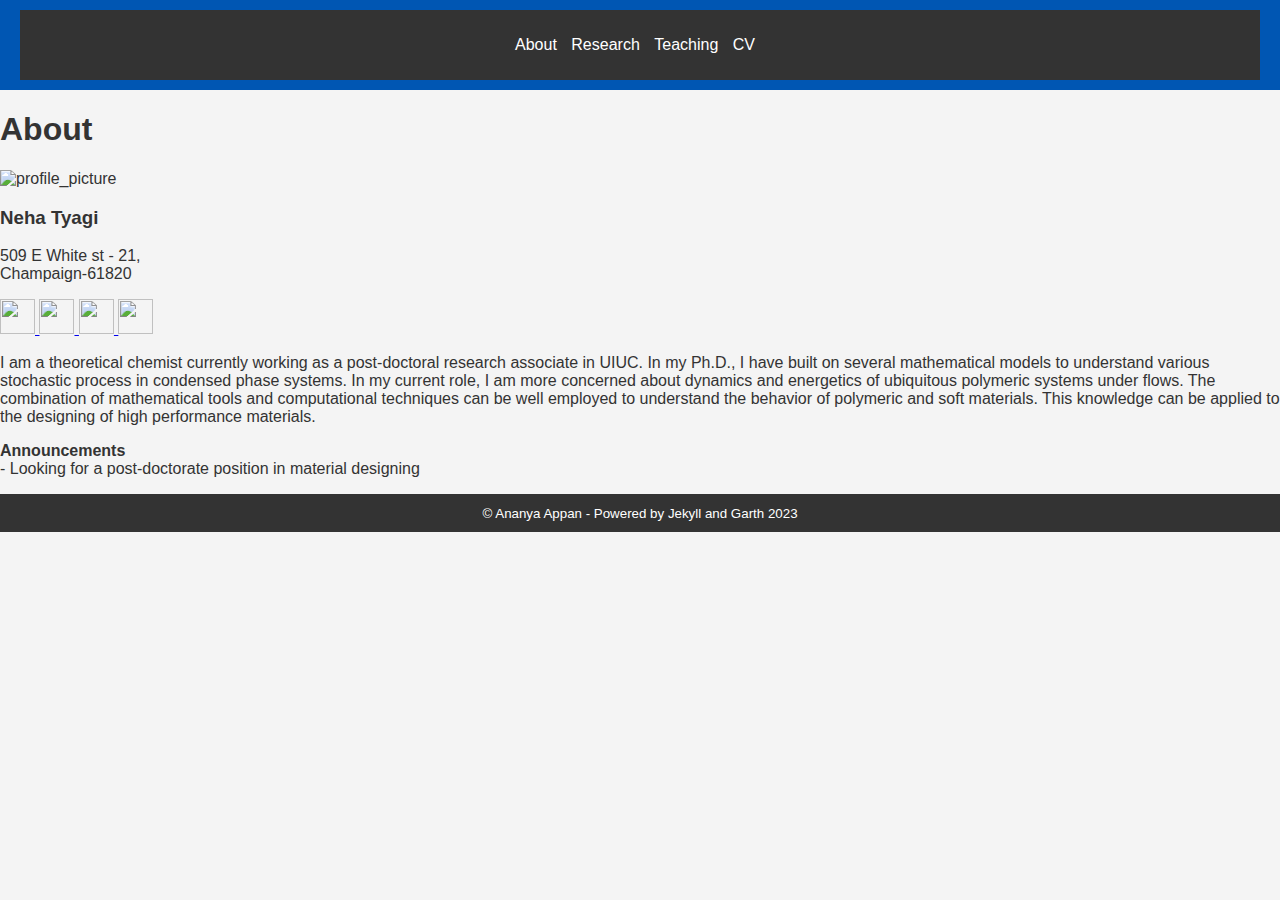
==== index.html @ 0d918f98 "Update index.html" ====
<!DOCTYPE html>
<html lang="en-US">
	<head>
		<meta name="viewport" content="width=device-width, initial-scale=1">
		
			<title>About - Neha Tyagi - Powered by Jekyll and Garth</title>
		

		<link rel="stylesheet" href="/web.css">

		
			<link rel="shortcut icon" href="">
		

	</head>
	<body>

		<header class="header">
  <div class="container">
    
    <nav class="nav">
  <ul class="list list--nav">
    
      
    
      
        <li class="item  item--nav  item--current">
          
            <a href="/">About</a>
          
        </li>
      
    
      
        <li class="item  item--nav">
          
            <a href="/research/">Research</a>
          
        </li>
      
    
      
        <li class="item  item--nav">
          
            <a href="/teaching/">Teaching</a>
          
        </li>
      
    
      
        <li class="item  item--nav">
          
            <a href="/files/CV_Neha_Tyagi_24.pdf">CV</a>
          
        </li>
      
    
      
    
      
    
  </ul>
</nav>

  </div>
</header>


<main class="main  container">

	<article class="article  article--page  content  typeset">

    <h1>About</h1>

    <div class="wrapper">
    <!--Top menu -->
    <div class="sidebar">
    <div class="profile">
        <img src="files/neha_tyagi.jpg" alt="profile_picture" />
        <h3>Neha Tyagi</h3>
        <p>
        509 E White st - 21,<br />
        Champaign-61820
        </p>
    </div>
    <a href="mailto: tyagineha4891@gmail.com">
        <img src="../files/gmail.png" width="35" height="35" />
    </a>
    <a href="https://github.com/AnanyaAppan">
        <img src="../files/github.png" width="35" height="35" />
    </a>        
    <a href="https://www.linkedin.com/in/ananya-appan-a90b34153/?originalSubdomain=in">
        <img src="../files/linkedin.png" width="35" height="35" />
    </a>      
    <a href="https://scholar.google.com/citations?user=DUguRpsAAAAJ&amp;hl=en&amp;oi=ao">
        <img src="../files/scholar.png" width="35" height="35" />
    </a>
        <!--menu item-->
    </div>
</div>

<p>I am a theoretical chemist currently working as a post-doctoral research associate in UIUC. In my Ph.D., I have built on several mathematical models to understand various stochastic process in condensed phase systems. In my current role, I am more concerned about dynamics and energetics of ubiquitous polymeric systems under flows. The combination of mathematical tools and computational techniques can be well employed to understand the behavior of polymeric and soft materials. This knowledge can be applied to the designing of high performance materials.</p>


<p><strong>Announcements</strong> <br />
    - Looking for a post-doctorate position in material designing</a></p>


  </article>

</main>

<footer class="footer">
  <div class="container">
    <div class="copyright  typeset">
      <small class="small">&copy; Ananya Appan - Powered by Jekyll and Garth 2023</small>
    </div>
  </div>
</footer>



		<link href="https://fonts.googleapis.com/css?family=Alegreya+Sans:400,400i,700|Neuton:400,700" rel="stylesheet">
	</body>
</html>
---- web.css ----
body {
    font-family: Arial, sans-serif;
    margin: 0;
    padding: 0;
    background: #f4f4f4;
    color: #333;
}

header {
    background: #0056b3;
    color: #ffffff;
    padding: 10px 20px;
    text-align: center;
}

nav {
    background: #333;
    color: #ffffff;
    text-align: center;
    padding: 10px 0;
}

nav ul {
    list-style: none;
    padding: 0;
}

nav ul li {
    display: inline;
    margin-right: 10px;
}

nav ul li a {
    color: #ffffff;
    text-decoration: none;
}

section {
    margin: 20px;
    padding: 20px;
    background: white;
    border-radius: 8px;
    box-shadow: 0 0 10px #ccc;
}

footer {
    text-align: center;
    padding: 10px 0;
    background: #333;
    color: #ffffff;
}
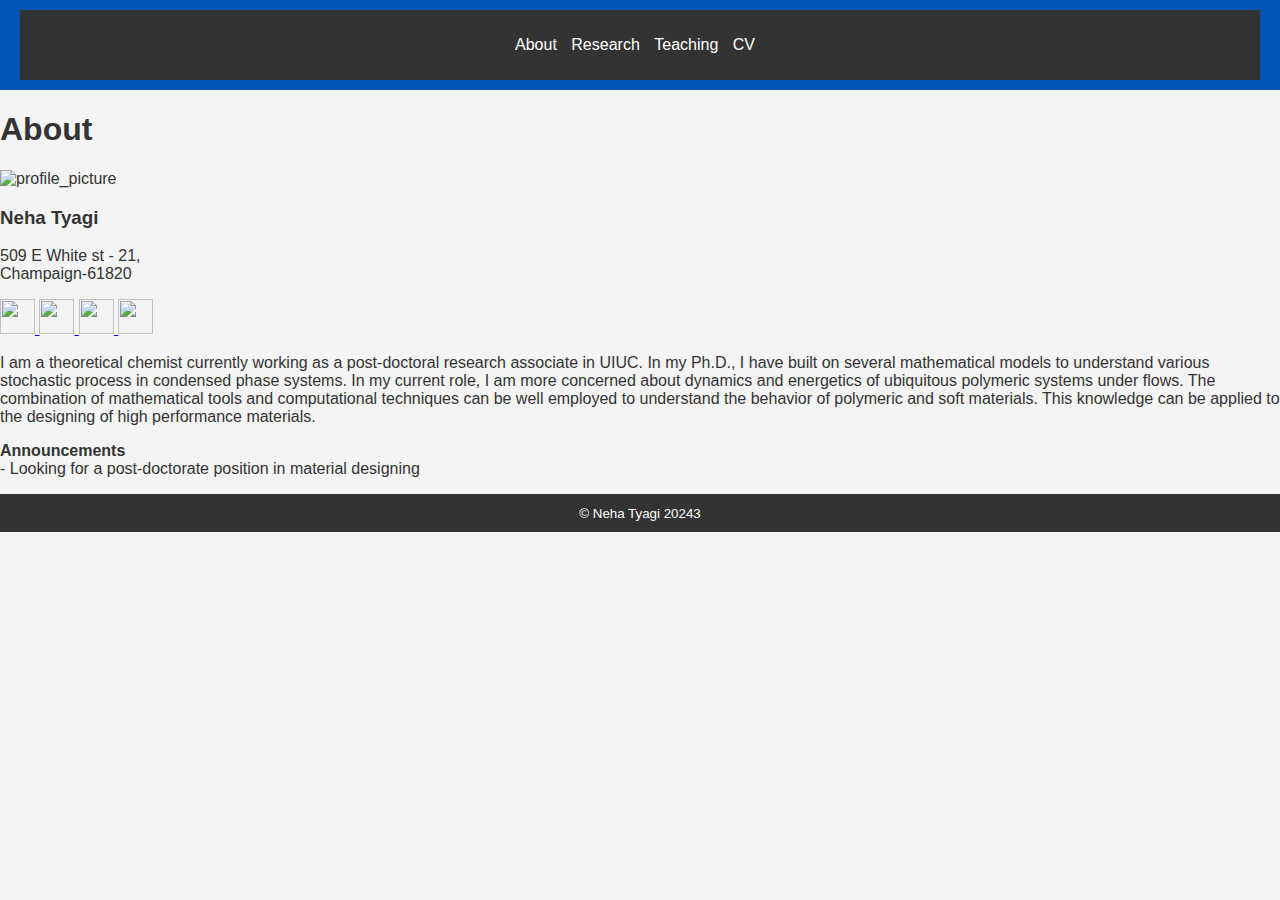
==== commit 1c225930: "Update index.html" ====
--- a/index.html
+++ b/index.html
@@ -113,7 +113,7 @@
 <footer class="footer">
   <div class="container">
     <div class="copyright  typeset">
-      <small class="small">&copy; Ananya Appan - Powered by Jekyll and Garth 2023</small>
+      <small class="small">&copy; Neha Tyagi 20243</small>
     </div>
   </div>
 </footer>
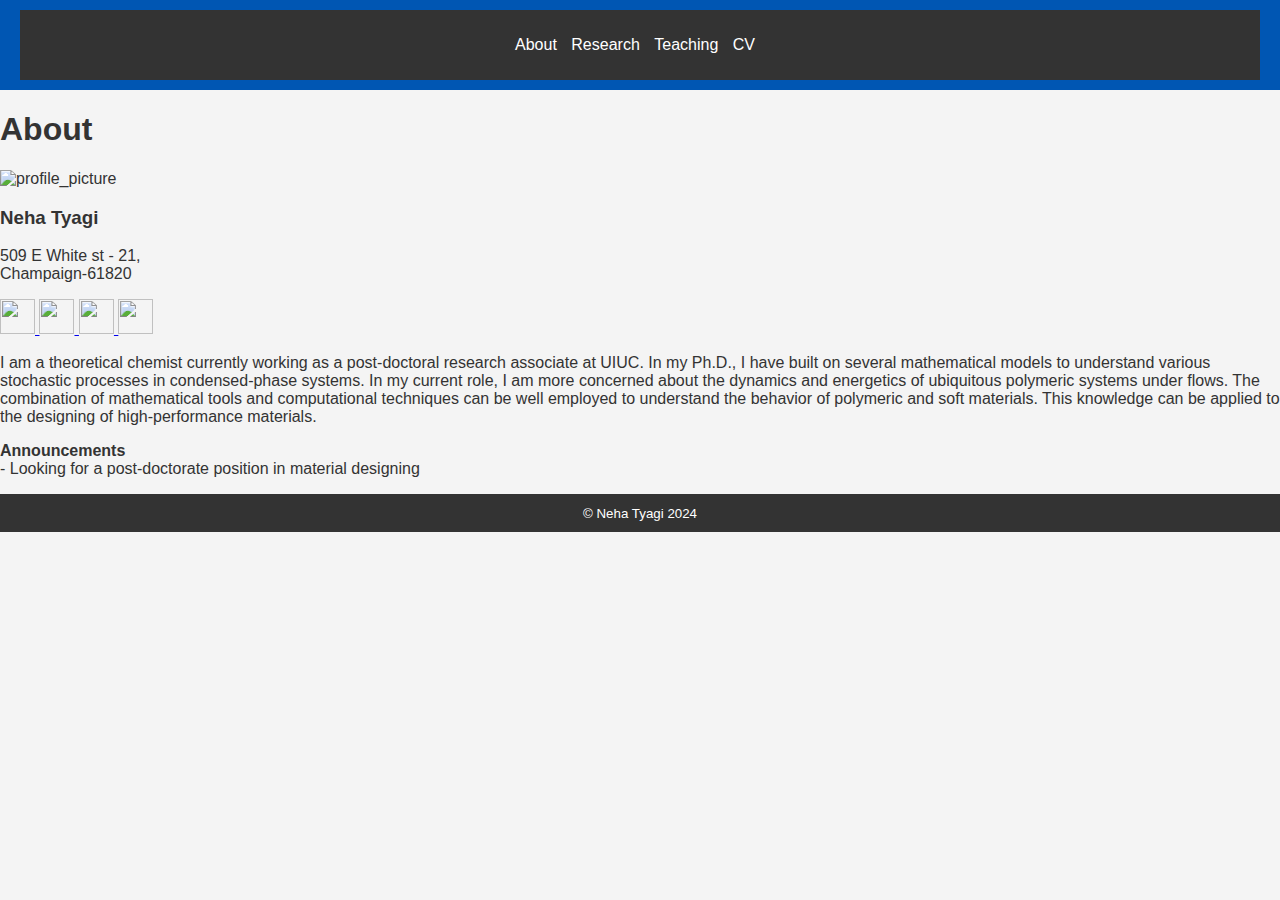
==== commit 6ceb2c3a: "Update index.html" ====
--- a/index.html
+++ b/index.html
@@ -86,20 +86,20 @@
     <a href="mailto: tyagineha4891@gmail.com">
         <img src="../files/gmail.png" width="35" height="35" />
     </a>
-    <a href="https://github.com/AnanyaAppan">
+    <a href="https://github.com/nehatyagi-chem/nehatyagi.github.io">
         <img src="../files/github.png" width="35" height="35" />
     </a>        
-    <a href="https://www.linkedin.com/in/ananya-appan-a90b34153/?originalSubdomain=in">
+    <a href="https://www.linkedin.com/in/neha-tyagi-phd/?originalSubdomain=in">
         <img src="../files/linkedin.png" width="35" height="35" />
     </a>      
-    <a href="https://scholar.google.com/citations?user=DUguRpsAAAAJ&amp;hl=en&amp;oi=ao">
+    <a href="https://scholar.google.com/citations?user=OIuLCIsAAAAJ&hl=en;oi=ao">
         <img src="../files/scholar.png" width="35" height="35" />
     </a>
         <!--menu item-->
     </div>
 </div>
 
-<p>I am a theoretical chemist currently working as a post-doctoral research associate in UIUC. In my Ph.D., I have built on several mathematical models to understand various stochastic process in condensed phase systems. In my current role, I am more concerned about dynamics and energetics of ubiquitous polymeric systems under flows. The combination of mathematical tools and computational techniques can be well employed to understand the behavior of polymeric and soft materials. This knowledge can be applied to the designing of high performance materials.</p>
+<p>I am a theoretical chemist currently working as a post-doctoral research associate at UIUC. In my Ph.D., I have built on several mathematical models to understand various stochastic processes in condensed-phase systems. In my current role, I am more concerned about the dynamics and energetics of ubiquitous polymeric systems under flows. The combination of mathematical tools and computational techniques can be well employed to understand the behavior of polymeric and soft materials. This knowledge can be applied to the designing of high-performance materials.</p>
 
 
 <p><strong>Announcements</strong> <br />
@@ -113,8 +113,8 @@
 <footer class="footer">
   <div class="container">
     <div class="copyright  typeset">
-      <small class="small">&copy; Neha Tyagi 20243</small>
-    </div>
+      <small class="small">&copy; Neha Tyagi 2024</small>
+    </div
   </div>
 </footer>
 
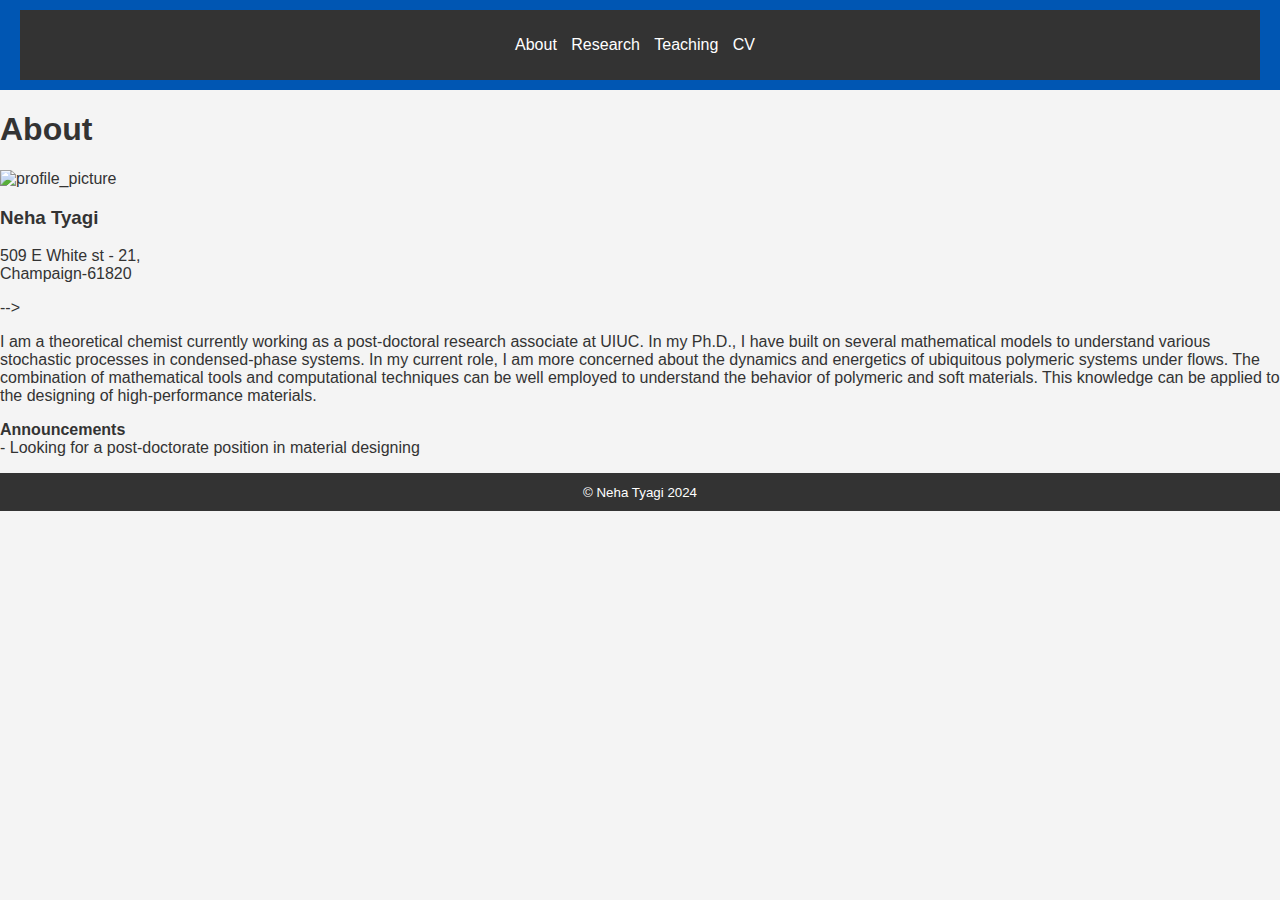
==== commit 2f99af2b: "Update index.html" ====
--- a/index.html
+++ b/index.html
@@ -83,7 +83,7 @@
         Champaign-61820
         </p>
     </div>
-    <a href="mailto: tyagineha4891@gmail.com">
+    <!--<a href="mailto: tyagineha4891@gmail.com">
         <img src="../files/gmail.png" width="35" height="35" />
     </a>
     <a href="https://github.com/nehatyagi-chem/nehatyagi.github.io">
@@ -95,7 +95,7 @@
     <a href="https://scholar.google.com/citations?user=OIuLCIsAAAAJ&hl=en;oi=ao">
         <img src="../files/scholar.png" width="35" height="35" />
     </a>
-        <!--menu item-->
+        <!--menu item--> -->
     </div>
 </div>
 
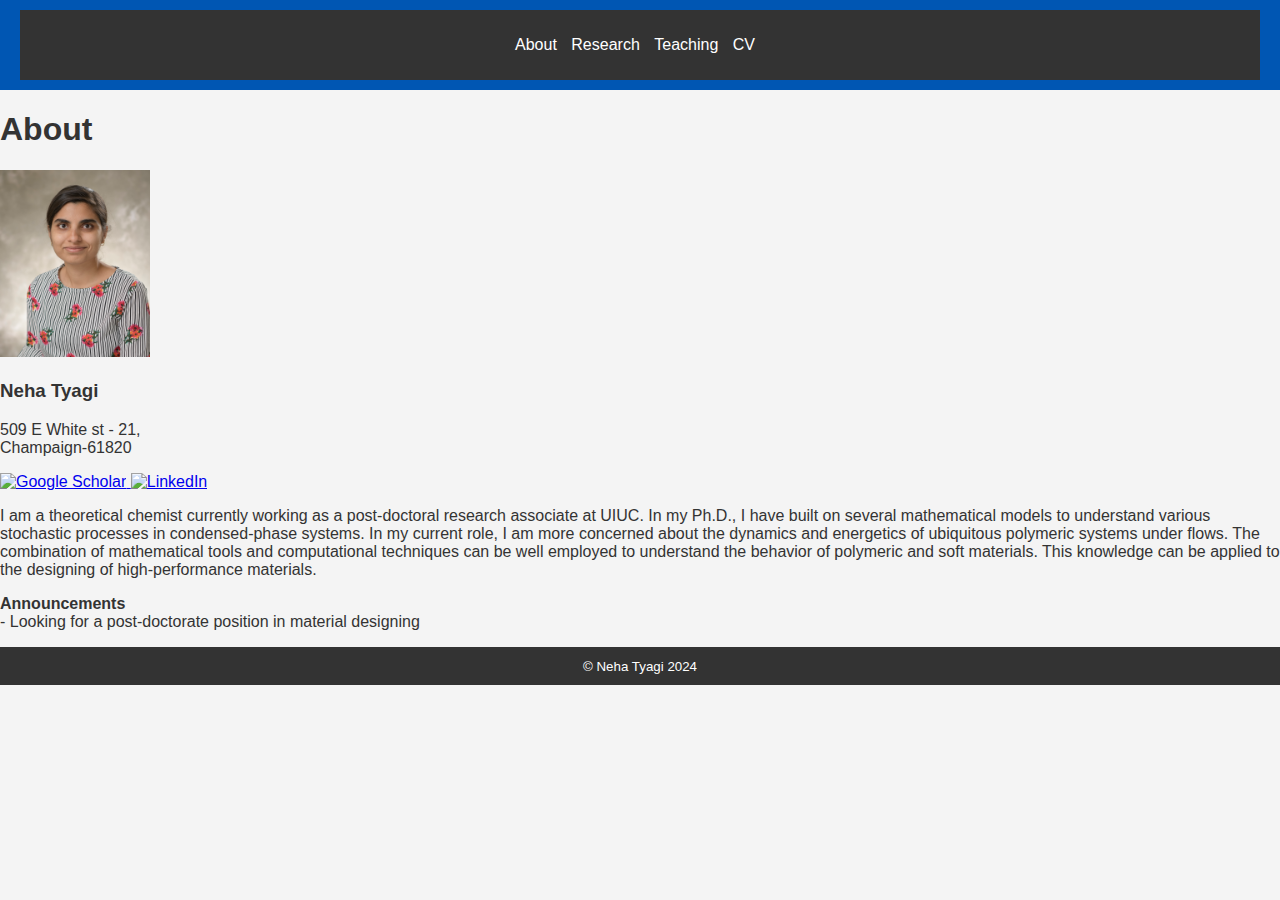
==== commit 67671ff9: "Update index.html" ====
--- a/index.html
+++ b/index.html
@@ -1,125 +1,69 @@
 <!DOCTYPE html>
 <html lang="en-US">
-	<head>
-		<meta name="viewport" content="width=device-width, initial-scale=1">
-		
-			<title>About - Neha Tyagi - Powered by Jekyll and Garth</title>
-		
+<head>
+    <meta name="viewport" content="width=device-width, initial-scale=1">
+    <title>About - Neha Tyagi - Powered by Jekyll and Garth</title>
+    <link rel="stylesheet" href="/web.css">
+    <link rel="shortcut icon" href="">
+</head>
+<body>
+    <header class="header">
+        <div class="container">
+            <nav class="nav">
+                <ul class="list list--nav">
+                    <li class="item item--nav item--current">
+                        <a href="/">About</a>
+                    </li>
+                    <li class="item item--nav">
+                        <a href="/research/">Research</a>
+                    </li>
+                    <li class="item item--nav">
+                        <a href="/teaching/">Teaching</a>
+                    </li>
+                    <li class="item item--nav">
+                        <a href="/CV_Neha_Tyagi_24.pdf">CV</a>
+                    </li>
+                </ul>
+            </nav>
+        </div>
+    </header>
 
-		<link rel="stylesheet" href="/web.css">
+    <main class="main container">
+        <article class="article article--page content typeset">
+            <h1>About</h1>
+            <div class="wrapper">
+                <div class="sidebar">
+                    <div class="profile">
+                        <img src="./neha_tyagi.jpg" alt="profile_picture" style="width:150px;height:auto;" />
+                        <h3>Neha Tyagi</h3>
+                        <p>
+                            509 E White st - 21,<br />
+                            Champaign-61820
+                        </p>
+                    </div>
+                    <div class="links">
+                        <a href="https://scholar.google.com/citations?user=OIuLCIsAAAAJ&hl=en">
+                            <img src="/scholar.png" width="35" height="35" alt="Google Scholar"/>
+                        </a>
+                        <a href="https://www.linkedin.com/in/neha-tyagi-phd/">
+                            <img src="/linkedin.png" width="35" height="35" alt="LinkedIn"/>
+                        </a>
+                    </div>
+                </div>
+            </div>
+            <p>I am a theoretical chemist currently working as a post-doctoral research associate at UIUC. In my Ph.D., I have built on several mathematical models to understand various stochastic processes in condensed-phase systems. In my current role, I am more concerned about the dynamics and energetics of ubiquitous polymeric systems under flows. The combination of mathematical tools and computational techniques can be well employed to understand the behavior of polymeric and soft materials. This knowledge can be applied to the designing of high-performance materials.</p>
+            <p><strong>Announcements</strong> <br />
+                - Looking for a post-doctorate position in material designing</p>
+        </article>
+    </main>
 
-		
-			<link rel="shortcut icon" href="">
-		
-
-	</head>
-	<body>
-
-		<header class="header">
-  <div class="container">
-    
-    <nav class="nav">
-  <ul class="list list--nav">
-    
-      
-    
-      
-        <li class="item  item--nav  item--current">
-          
-            <a href="/">About</a>
-          
-        </li>
-      
-    
-      
-        <li class="item  item--nav">
-          
-            <a href="/research/">Research</a>
-          
-        </li>
-      
-    
-      
-        <li class="item  item--nav">
-          
-            <a href="/teaching/">Teaching</a>
-          
-        </li>
-      
-    
-      
-        <li class="item  item--nav">
-          
-            <a href="/files/CV_Neha_Tyagi_24.pdf">CV</a>
-          
-        </li>
-      
-    
-      
-    
-      
-    
-  </ul>
-</nav>
-
-  </div>
-</header>
-
-
-<main class="main  container">
-
-	<article class="article  article--page  content  typeset">
-
-    <h1>About</h1>
-
-    <div class="wrapper">
-    <!--Top menu -->
-    <div class="sidebar">
-    <div class="profile">
-        <img src="files/neha_tyagi.jpg" alt="profile_picture" />
-        <h3>Neha Tyagi</h3>
-        <p>
-        509 E White st - 21,<br />
-        Champaign-61820
-        </p>
-    </div>
-    <!--<a href="mailto: tyagineha4891@gmail.com">
-        <img src="../files/gmail.png" width="35" height="35" />
-    </a>
-    <a href="https://github.com/nehatyagi-chem/nehatyagi.github.io">
-        <img src="../files/github.png" width="35" height="35" />
-    </a>        
-    <a href="https://www.linkedin.com/in/neha-tyagi-phd/?originalSubdomain=in">
-        <img src="../files/linkedin.png" width="35" height="35" />
-    </a>      
-    <a href="https://scholar.google.com/citations?user=OIuLCIsAAAAJ&hl=en;oi=ao">
-        <img src="../files/scholar.png" width="35" height="35" />
-    </a>
-        <!--menu item--> -->
-    </div>
-</div>
-
-<p>I am a theoretical chemist currently working as a post-doctoral research associate at UIUC. In my Ph.D., I have built on several mathematical models to understand various stochastic processes in condensed-phase systems. In my current role, I am more concerned about the dynamics and energetics of ubiquitous polymeric systems under flows. The combination of mathematical tools and computational techniques can be well employed to understand the behavior of polymeric and soft materials. This knowledge can be applied to the designing of high-performance materials.</p>
-
-
-<p><strong>Announcements</strong> <br />
-    - Looking for a post-doctorate position in material designing</a></p>
-
-
-  </article>
-
-</main>
-
-<footer class="footer">
-  <div class="container">
-    <div class="copyright  typeset">
-      <small class="small">&copy; Neha Tyagi 2024</small>
-    </div
-  </div>
-</footer>
-
-
-
-		<link href="https://fonts.googleapis.com/css?family=Alegreya+Sans:400,400i,700|Neuton:400,700" rel="stylesheet">
-	</body>
+    <footer class="footer">
+        <div class="container">
+            <div class="copyright typeset">
+                <small class="small">&copy; Neha Tyagi 2024</small>
+            </div>
+        </div>
+    </footer>
+    <link href="https://fonts.googleapis.com/css?family=Alegreya+Sans:400,400i,700|Neuton:400,700" rel="stylesheet">
+</body>
 </html>
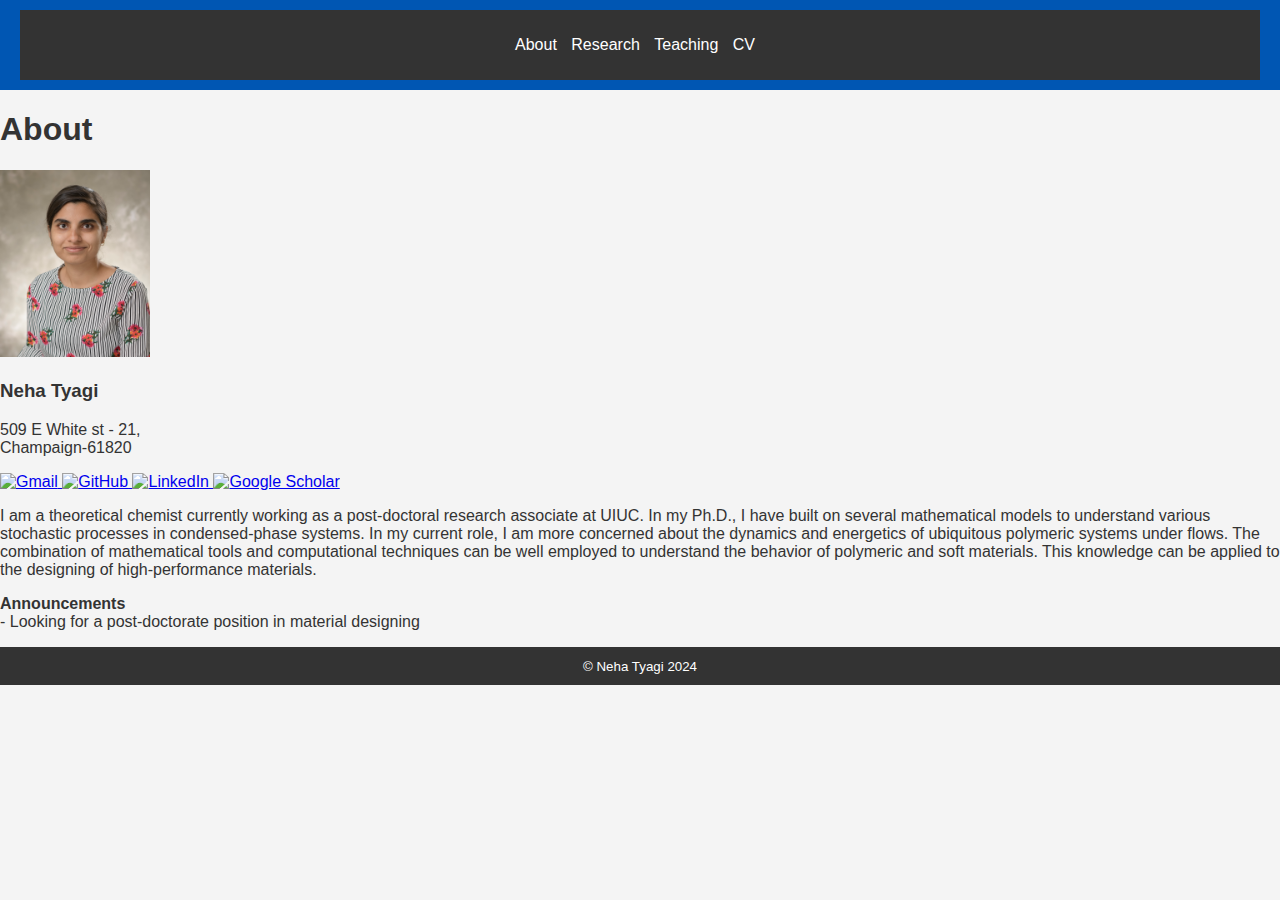
==== commit d8b14279: "Update index.html" ====
--- a/index.html
+++ b/index.html
@@ -41,14 +41,18 @@
                             Champaign-61820
                         </p>
                     </div>
-                    <div class="links">
-                        <a href="https://scholar.google.com/citations?user=OIuLCIsAAAAJ&hl=en">
-                            <img src="/scholar.png" width="35" height="35" alt="Google Scholar"/>
-                        </a>
-                        <a href="https://www.linkedin.com/in/neha-tyagi-phd/">
-                            <img src="/linkedin.png" width="35" height="35" alt="LinkedIn"/>
-                        </a>
-                    </div>
+                    <a href="mailto:tyagineha4891@gmail.com">
+                        <img src="/gmail.png" width="35" height="35" alt="Gmail"/>
+                    </a>
+                    <a href="https://github.com/nehatyagi-chem/nehatyagi.github.io">
+                        <img src="/github.png" width="35" height="35" alt="GitHub"/>
+                    </a>        
+                    <a href="https://www.linkedin.com/in/neha-tyagi-phd/">
+                        <img src="/linkedin.png" width="35" height="35" alt="LinkedIn"/>
+                    </a>      
+                    <a href="https://scholar.google.com/citations?user=OIuLCIsAAAAJ&hl=en">
+                        <img src="/scholar.png" width="35" height="35" alt="Google Scholar"/>
+                    </a>
                 </div>
             </div>
             <p>I am a theoretical chemist currently working as a post-doctoral research associate at UIUC. In my Ph.D., I have built on several mathematical models to understand various stochastic processes in condensed-phase systems. In my current role, I am more concerned about the dynamics and energetics of ubiquitous polymeric systems under flows. The combination of mathematical tools and computational techniques can be well employed to understand the behavior of polymeric and soft materials. This knowledge can be applied to the designing of high-performance materials.</p>
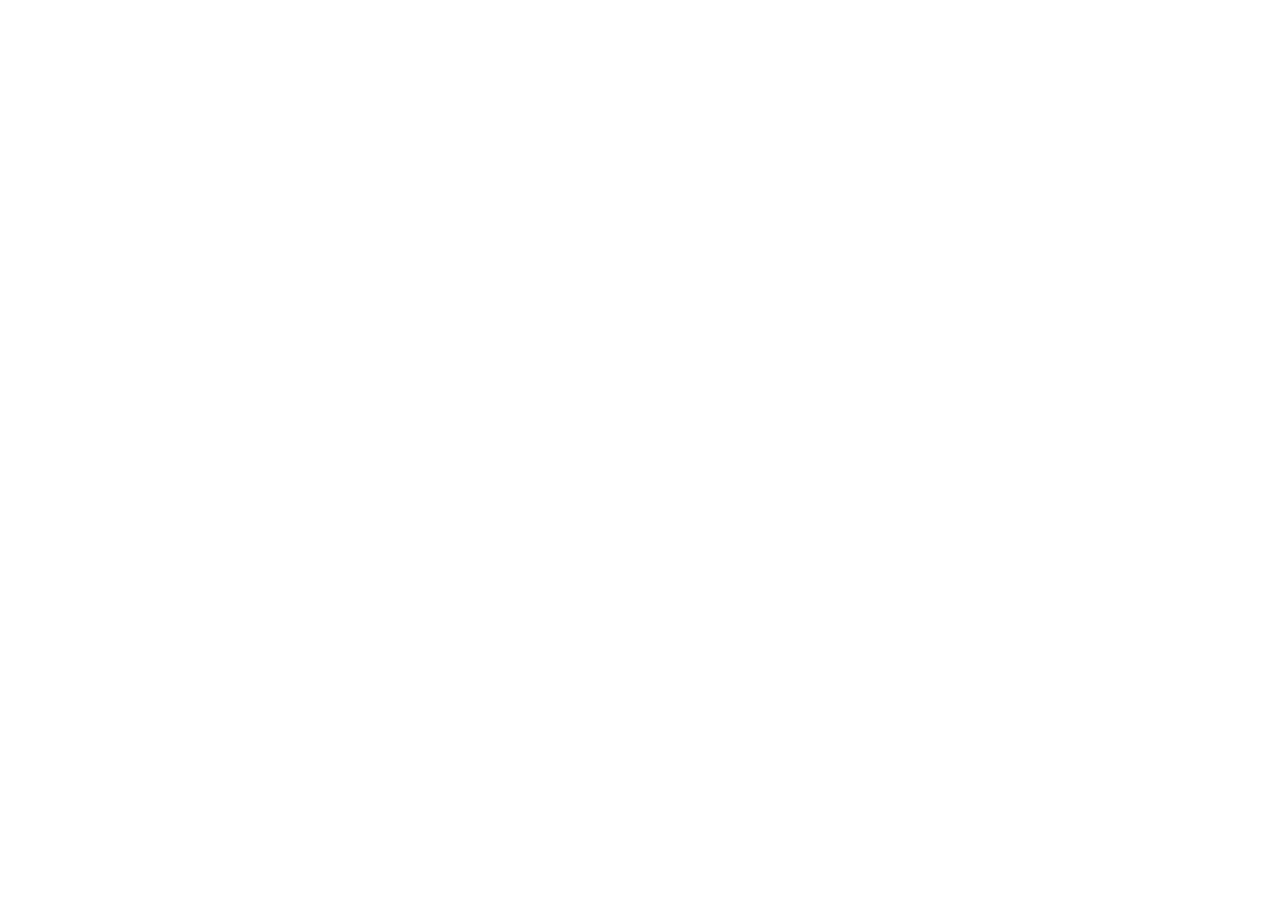
==== commit a334a54f: "Update index.html" ====
--- a/index.html
+++ b/index.html
@@ -1,73 +1,56 @@
-<!DOCTYPE html>
-<html lang="en-US">
+<!doctype html>
+<html lang="en-us">
 <head>
-    <meta name="viewport" content="width=device-width, initial-scale=1">
-    <title>About - Neha Tyagi - Powered by Jekyll and Garth</title>
-    <link rel="stylesheet" href="/web.css">
-    <link rel="shortcut icon" href="">
+<meta charset="utf-8">
+<meta name="viewport" content="width=device-width, initial-scale=1">
+<meta http-equiv="x-ua-compatible" content="IE=edge">
+<meta name="generator" content="Wowchemy 5.3.0 for Hugo">
+<meta name="description" content="Neha Tyagi - Theoretical Chemist">
+<link rel="alternate" hreflang="en-us" href="https://nehatyagi.github.io/">
+<link rel="preconnect" href="https://fonts.gstatic.com" crossorigin>
+<meta name="theme-color" content="#1565c0">
+<script src="/js/mathjax-config.js"></script>
+<link rel="stylesheet" href="/css/vendor-bundle.min.css" media="print" onload="this.media='all'">
+<link rel="stylesheet" href="https://cdnjs.cloudflare.com/ajax/libs/academicons/1.9.0/css/academicons.min.css" integrity="sha512-W4yqoT1+8NLkinBLBZko+dFB2ZbHsYLDdr50VElllRcNt2Q4/GSs6u71UHKxB7S6JEMCp5Ve4xjh3eGQl/HRvg==" crossorigin="anonymous" media="print" onload="this.media='all'">
+<link rel="stylesheet" href="https://cdnjs.cloudflare.com/ajax/libs/highlight.js/10.2.0/styles/github.min.css" crossorigin="anonymous" title="hl-light" media="print" onload="this.media='all'">
+<link rel="stylesheet" href="https://cdnjs.cloudflare.com/ajax/libs/highlight.js/10.2.0/styles/dracula.min.css" crossorigin="anonymous" title="hl-dark" media="print" onload="this.media='all'" disabled>
+<script src="https://cdn.jsdelivr.net/npm/mathjax@3/es5/tex-chtml.js" integrity crossorigin="anonymous" async></script>
+<link rel="preload" as="style" href="https://fonts.googleapis.com/css2?family=Montserrat:wght@400;700&family=Roboto+Mono&family=Roboto:wght@400;700&display=swap">
+<link rel="stylesheet" href="https://fonts.googleapis.com/css2?family=Montserrat:wght@400;700&family=Roboto+Mono&family=Roboto:wght@400;700&display=swap" media="print" onload="this.media='all'">
+<link rel="stylesheet" href="/css/wowchemy.min.css">
+<script src="https://identity.netlify.com/v1/netlify-identity-widget.js"></script>
+<link rel="alternate" href="/index.xml" type="application/rss+xml" title="Neha Tyagi">
+<link rel="manifest" href="/manifest.webmanifest">
+<link rel="icon" type="image/png" href="/icon.png">
+<link rel="apple-touch-icon" type="image/png" href="/apple-touch-icon.png">
+<link rel="canonical" href="https://nehatyagi.github.io/">
+<meta property="twitter:card" content="summary">
+<meta property="og:site_name" content="Neha Tyagi">
+<meta property="og:url" content="https://nehatyagi.github.io/">
+<meta property="og:title" content="Neha Tyagi">
+<meta property="og:description" content="Theoretical Chemist">
+<meta property="og:image" content="https://nehatyagi.github.io/profile.jpg">
+<meta property="twitter:image" content="https://nehatyagi.github.io/profile.jpg">
+<meta property="og:locale" content="en-us">
+<meta property="og:updated_time" content="2024-05-13T13:00:00+00:00">
+<script type="application/ld+json">
+{
+    "@context": "https://schema.org",
+    "@type": "WebSite",
+    "potentialAction": {
+        "@type": "SearchAction",
+        "target": "https://nehatyagi.github.io?q={search_term_string}",
+        "query-input": "required name=search_term_string"
+    },
+    "url": "https://nehatyagi.github.io"
+}
+</script>
+<title>Neha Tyagi</title>
 </head>
-<body>
-    <header class="header">
-        <div class="container">
-            <nav class="nav">
-                <ul class="list list--nav">
-                    <li class="item item--nav item--current">
-                        <a href="/">About</a>
-                    </li>
-                    <li class="item item--nav">
-                        <a href="/research/">Research</a>
-                    </li>
-                    <li class="item item--nav">
-                        <a href="/teaching/">Teaching</a>
-                    </li>
-                    <li class="item item--nav">
-                        <a href="/CV_Neha_Tyagi_24.pdf">CV</a>
-                    </li>
-                </ul>
-            </nav>
-        </div>
-    </header>
+<body id="top" data-spy="scroll" data-offset="70" data-target="#navbar-main" class="page-wrapper">
+<script src="/js/wowchemy-init.min.js"></script>
 
-    <main class="main container">
-        <article class="article article--page content typeset">
-            <h1>About</h1>
-            <div class="wrapper">
-                <div class="sidebar">
-                    <div class="profile">
-                        <img src="./neha_tyagi.jpg" alt="profile_picture" style="width:150px;height:auto;" />
-                        <h3>Neha Tyagi</h3>
-                        <p>
-                            509 E White st - 21,<br />
-                            Champaign-61820
-                        </p>
-                    </div>
-                    <a href="mailto:tyagineha4891@gmail.com">
-                        <img src="/gmail.png" width="35" height="35" alt="Gmail"/>
-                    </a>
-                    <a href="https://github.com/nehatyagi-chem/nehatyagi.github.io">
-                        <img src="/github.png" width="35" height="35" alt="GitHub"/>
-                    </a>        
-                    <a href="https://www.linkedin.com/in/neha-tyagi-phd/">
-                        <img src="/linkedin.png" width="35" height="35" alt="LinkedIn"/>
-                    </a>      
-                    <a href="https://scholar.google.com/citations?user=OIuLCIsAAAAJ&hl=en">
-                        <img src="/scholar.png" width="35" height="35" alt="Google Scholar"/>
-                    </a>
-                </div>
-            </div>
-            <p>I am a theoretical chemist currently working as a post-doctoral research associate at UIUC. In my Ph.D., I have built on several mathematical models to understand various stochastic processes in condensed-phase systems. In my current role, I am more concerned about the dynamics and energetics of ubiquitous polymeric systems under flows. The combination of mathematical tools and computational techniques can be well employed to understand the behavior of polymeric and soft materials. This knowledge can be applied to the designing of high-performance materials.</p>
-            <p><strong>Announcements</strong> <br />
-                - Looking for a post-doctorate position in material designing</p>
-        </article>
-    </main>
-
-    <footer class="footer">
-        <div class="container">
-            <div class="copyright typeset">
-                <small class="small">&copy; Neha Tyagi 2024</small>
-            </div>
-        </div>
-    </footer>
-    <link href="https://fonts.googleapis.com/css?family=Alegreya+Sans:400,400i,700|Neuton:400,700" rel="stylesheet">
-</body>
-</html>
+<aside class="search-modal" id="search">
+  <div class="container">
+    <section class="search-header">
+      <div class="row no-gutters justify-content
